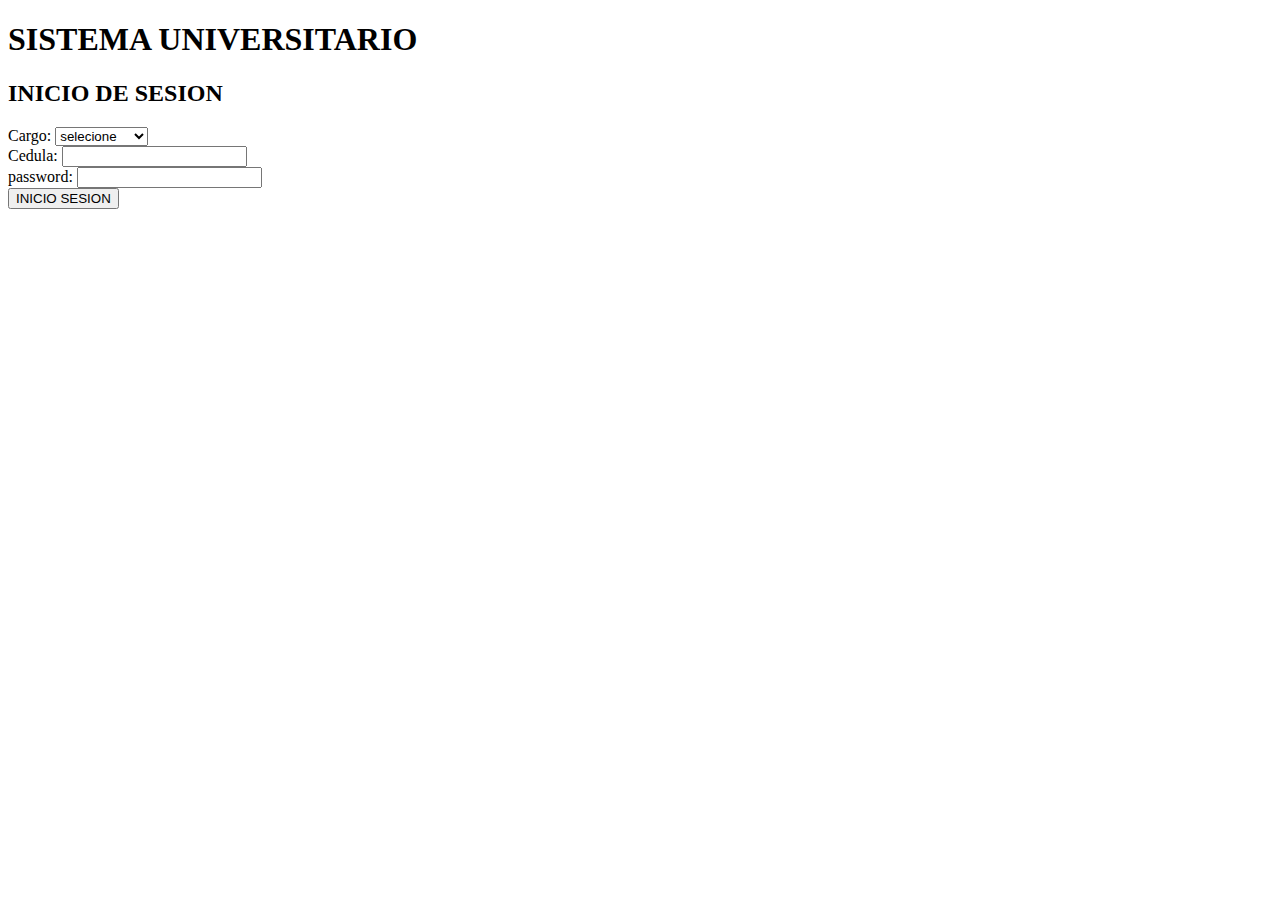
==== index.html @ 588f2eb4 "commit parcial2_java" ====
<!DOCTYPE html>
<html lang="es">

<head>
    <meta charset="UTF-8">
    <meta http-equiv="X-UA-Compatible" content="IE=edge">
    <meta name="viewport" content="width=device-width, initial-scale=1.0">
    <link rel="stylesheet" href="../CSS/agregarProfesor.css">
    <title>INICIO DE SESION</title>
</head>

<body>
    <h1>SISTEMA UNIVERSITARIO</h1>
    <h2>INICIO DE SESION</h2>
    <form action="ESTRUTURE/principal.jsp" method="post">
        <label for="cargo">Cargo:</label>
        <select id="cargo" name="cargo">
            <option value="administrador">selecione</option>
            <option value="coordinador">coordinador</option>
            <option value="director">director</option>
            <option value="evaluador">evaluador</option>
            <option value="estudiante">estudiante</option>
        </select><br>
        <label for="usuario">Cedula:</label>
        <input type="text" id="usuario" name="usuario">
        <br>
        <label for="contrasena">password:</label>
        <input type="password" id="contrasena" name="contrasena">
        <br>
        <input type="submit" value="INICIO SESION">
    </form>
</body>

</html>
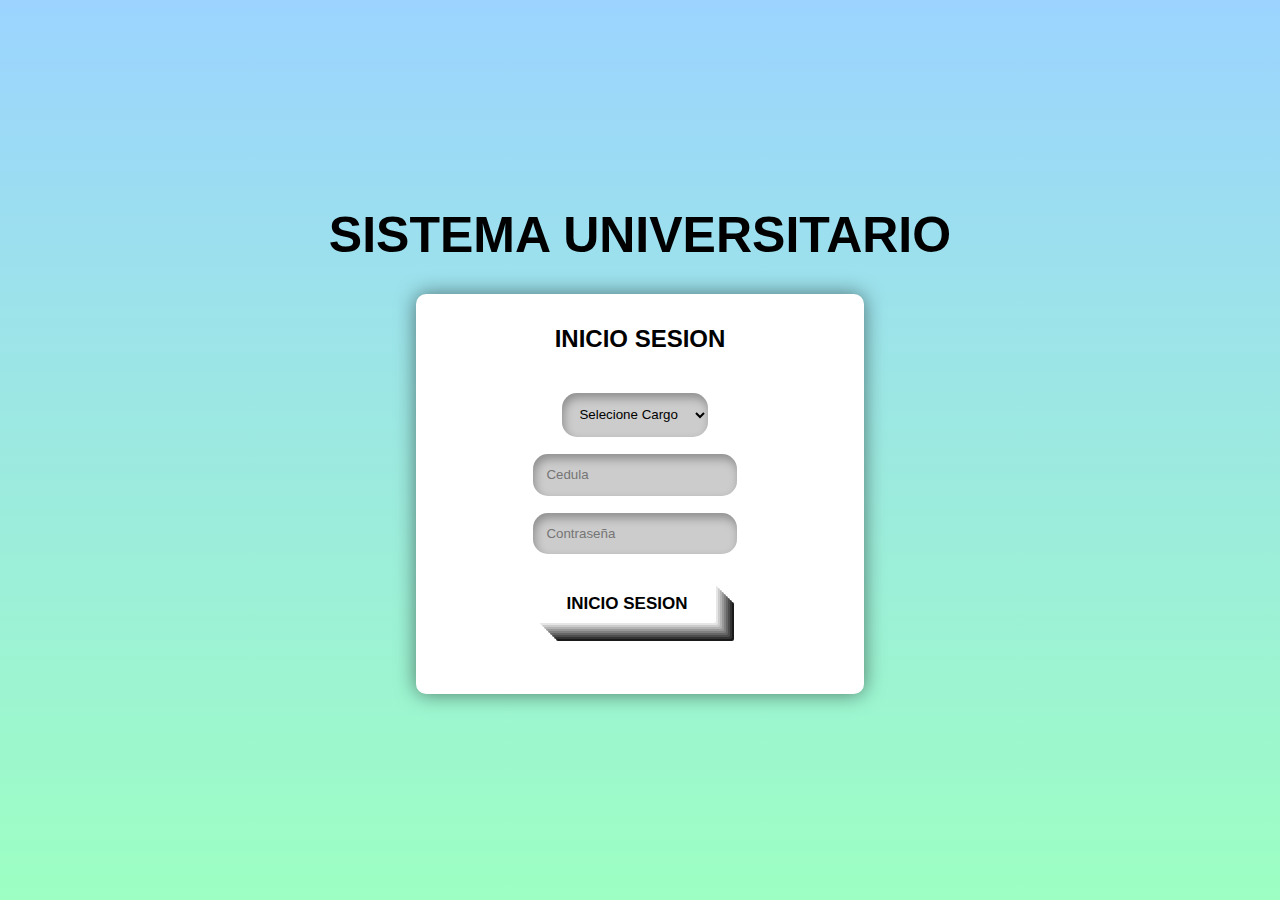
==== commit 00aa873a: "css del index listo" ====
--- a/index.html
+++ b/index.html
@@ -5,30 +5,31 @@
     <meta charset="UTF-8">
     <meta http-equiv="X-UA-Compatible" content="IE=edge">
     <meta name="viewport" content="width=device-width, initial-scale=1.0">
-    <link rel="stylesheet" href="../CSS/agregarProfesor.css">
+    <link rel="stylesheet" href="CSS/index.css">
     <title>INICIO DE SESION</title>
 </head>
 
 <body>
-    <h1>SISTEMA UNIVERSITARIO</h1>
-    <h2>INICIO DE SESION</h2>
-    <form action="ESTRUTURE/principal.jsp" method="post">
-        <label for="cargo">Cargo:</label>
-        <select id="cargo" name="cargo">
-            <option value="administrador">selecione</option>
-            <option value="coordinador">coordinador</option>
-            <option value="director">director</option>
-            <option value="evaluador">evaluador</option>
-            <option value="estudiante">estudiante</option>
-        </select><br>
-        <label for="usuario">Cedula:</label>
-        <input type="text" id="usuario" name="usuario">
-        <br>
-        <label for="contrasena">password:</label>
-        <input type="password" id="contrasena" name="contrasena">
-        <br>
-        <input type="submit" value="INICIO SESION">
-    </form>
+    <div class="caja-todo">
+        <h1>SISTEMA UNIVERSITARIO</h1>
+        <div class="caja-inicio">
+            <h2>INICIO SESION</h2>
+            <form action="ESTRUTURE/principal.jsp" method="post">
+                <div class="caja-contenido">
+                    <select class="input" id="cargo" name="cargo">
+                        <option value="administrador">Selecione Cargo</option>
+                        <option value="coordinador">coordinador</option>
+                        <option value="director">director</option>
+                        <option value="evaluador">evaluador</option>
+                        <option value="estudiante">estudiante</option>
+                    </select>
+                    <input class="input" type="text" id="usuario" name="usuario" placeholder="Cedula">
+                    <input class="input" type="password" id="contrasena" name="contrasena" placeholder="Contraseña">
+                </div>
+                <button type="submit">INICIO SESION</button>
+            </form>
+        </div>
+    </div>
 </body>
 
 </html>--- a/CSS/index.css
+++ b/CSS/index.css
@@ -0,0 +1,106 @@
+* {
+    margin: 0;
+    padding: 0;
+}
+
+body {
+    height: 100vh;
+    font-family:'Franklin Gothic Medium', 'Arial Narrow', Arial, sans-serif
+}
+
+.caja-todo {
+    background: linear-gradient(rgba(57, 169, 255, 0.5),rgba(59, 255, 134, 0.5));
+    gap: 30px;
+    position: relative;
+    min-width: 100%;
+    min-height: 100%;
+    display: flex;
+    flex-direction: column;
+    justify-content: center;
+    align-items: center;
+}
+
+.caja-inicio {
+    background-color: white;
+    width: 35%;
+    height: 400px;
+    border-radius: 10px;
+    display: flex;
+    flex-direction: column;
+    justify-content: center;
+    align-items: center;
+    box-shadow: 0px 0px 20px rgba(0, 0, 0, 0.5);
+}
+
+.input {
+    border: none;
+    outline: none;
+    border-radius: 15px;
+    padding: 1em;
+    background-color: #ccc;
+    box-shadow: inset 2px 5px 10px rgba(0, 0, 0, 0.3);
+    transition: 300ms ease-in-out;
+}
+
+.input:focus {
+    background-color: white;
+    transform: scale(1.05);
+    box-shadow: 13px 13px 100px #969696,
+        -13px -13px 100px #ffffff;
+}
+
+.caja-contenido{
+    position: relative;
+    top: -30px;
+    gap: 2px;
+    width: 95%;
+    height: 95%;
+    display: flex;
+    flex-direction: column;
+    justify-content: space-between;
+    align-items: center;
+}
+
+.caja-contenido select,input{
+    text-transform: capitalize;
+}
+
+button {
+    position: relative;
+    top: 0px;
+    transition: all 0.5s;
+    font-size: 17px;
+    padding: 1ch 3ch;
+    background-color: white;
+    color: #000;
+    font-family: Roboto, sans-serif;
+    border: none;
+    font-weight: 700;
+    border-radius: 2px;
+    box-shadow: 2px 2px 0px hsl(0, 0%, 90%),
+        4px 4px 0px hsl(0, 0%, 80%),
+        6px 6px 0px hsl(0, 0%, 70%),
+        8px 8px 0px hsl(0, 0%, 60%),
+        10px 10px 0px hsl(0, 0%, 50%),
+        12px 12px 0px hsl(0, 0%, 40%),
+        14px 14px 0px hsl(0, 0%, 30%),
+        16px 16px 0px hsl(0, 0%, 20%),
+        18px 18px 0px hsl(0, 0%, 10%);
+}
+
+button:hover {
+    background-color: hsl(0, 0%, 0%);
+    color: #ffffff;
+    transform: scale(1.05);
+    box-shadow: 13px 13px 100px #969696,
+        -13px -13px 100px #ffffff;
+}
+
+h2{
+    position: relative;
+    top: -70px;
+}
+
+h1{
+    font-size: 50px;
+}